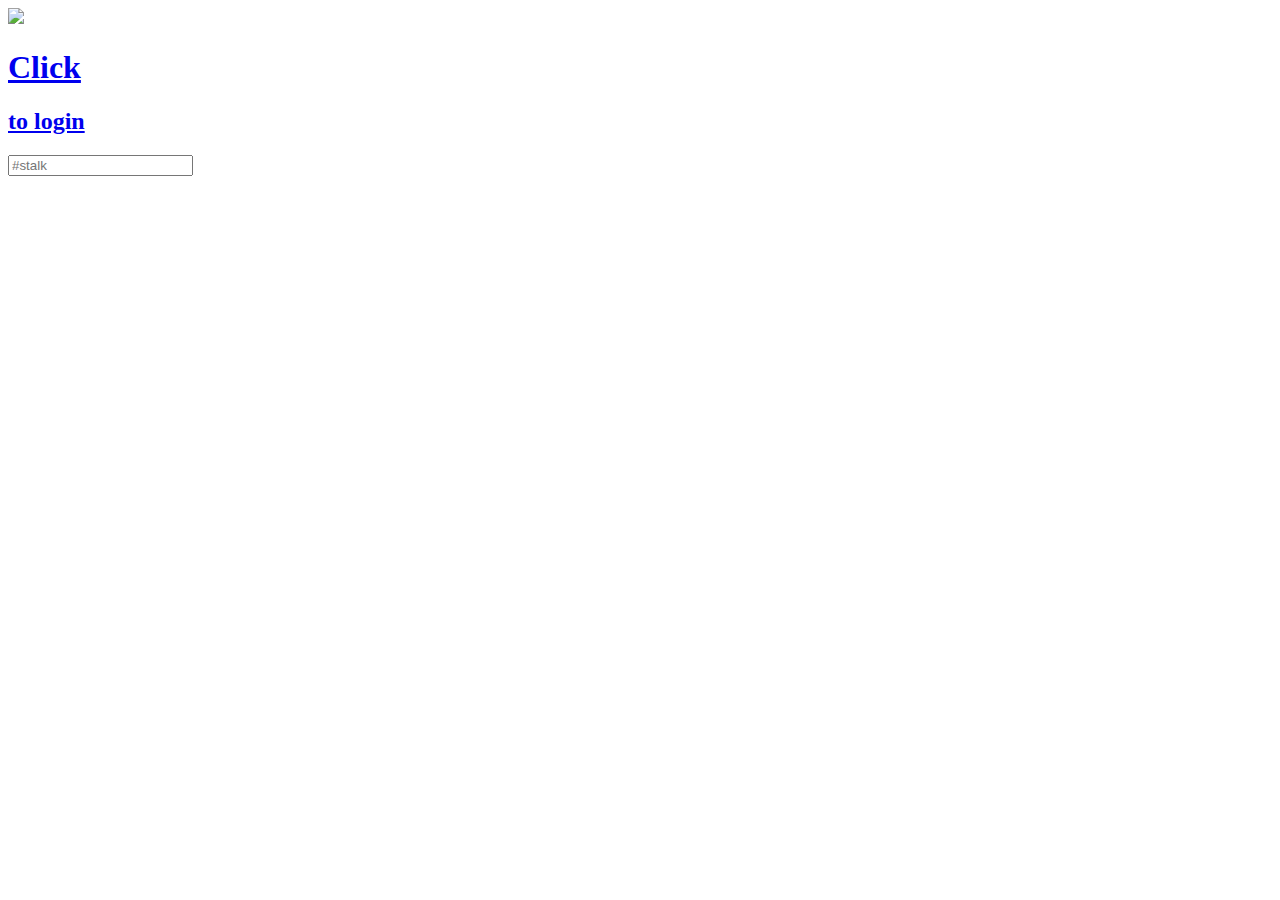
==== index.html @ 95a480c0 "Actually add opensearch to index.html" ====
<!DOCTYPE html>

<html>

	<head>
	<title>#stalk</title>

	<script type="text/javascript" src="https://code.jquery.com/jquery-2.1.4.js"></script>
	<script type="text/javascript" src="https://code.jquery.com/ui/1.11.4/jquery-ui.js"></script>

	<script type="text/javascript" src="js/jquery.appear.js"></script>
	<script type="text/javascript" src="js/jquery.query-object.js"></script>

	<script type="text/javascript" src="js/openjub.js"></script>

	<script type="text/javascript" src="js/stalk.js"></script>

	<link rel="stylesheet" href="style.css">
	<link rel="search" href="http://static.unto.net/opensearchdescription.xml" type="application/opensearchdescription+xml" title="Unto.net" />

	</head>

	<body>
		<img id="spinner" src="spinner.gif"></img>

		<div id="overlay">
			<a href="#" id="login">
				<h1>Click</h1>
				<h2>to login</h2>
			</a>
		</div>

		<div id="searchbar">
			<input type="text" placeholder="#stalk" id="search"></input>
		</div>


		<div id="frame">

		</div>
	</body>

</html>
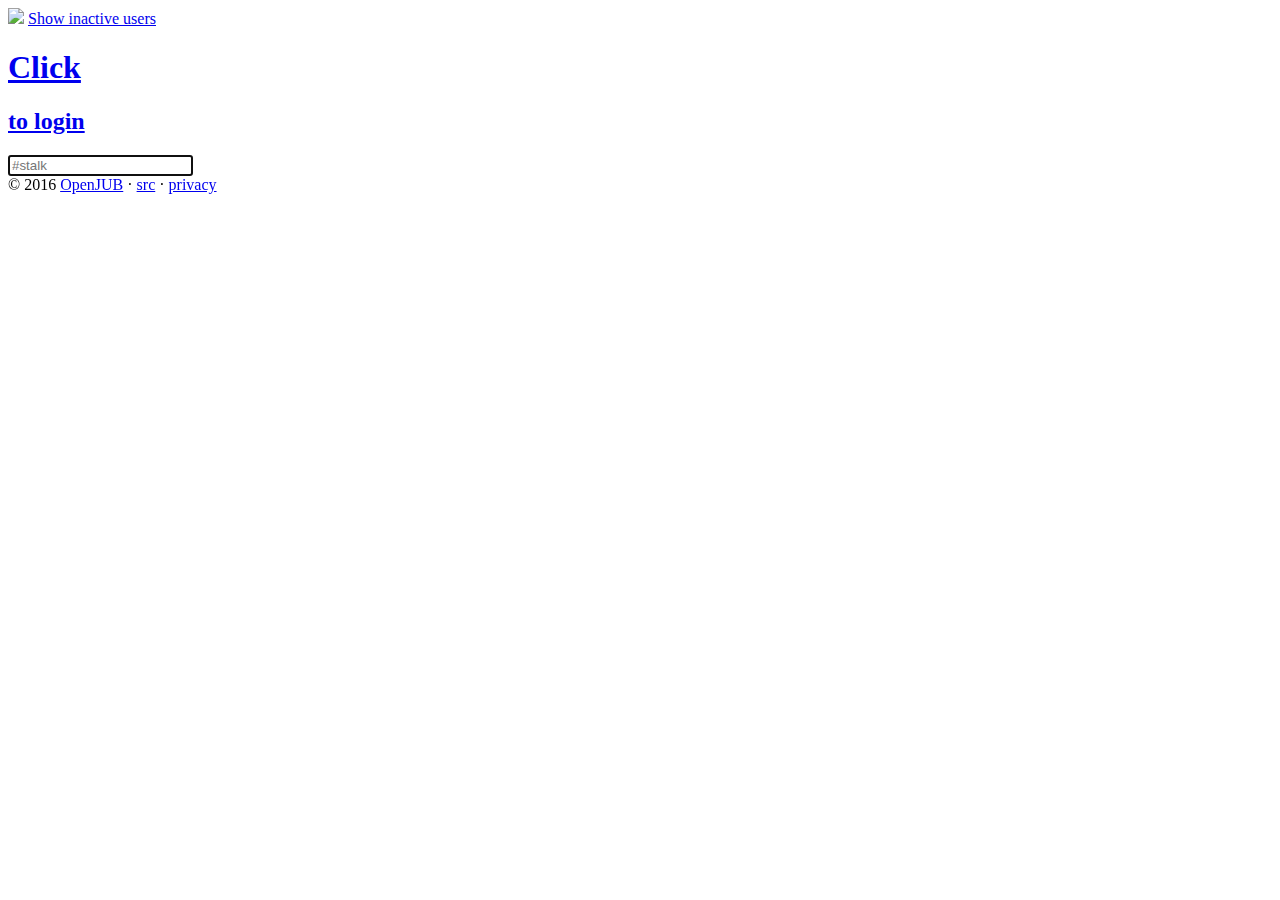
==== commit 3e03ec47: "Update index.html" ====
--- a/index.html
+++ b/index.html
@@ -3,7 +3,7 @@
 <html>
 
 	<head>
-	<title>#stalk</title>
+	<title>stalk</title>
 
 	<script type="text/javascript" src="https://code.jquery.com/jquery-2.1.4.js"></script>
 	<script type="text/javascript" src="https://code.jquery.com/ui/1.11.4/jquery-ui.js"></script>
@@ -13,15 +13,30 @@
 
 	<script type="text/javascript" src="js/openjub.js"></script>
 
-	<script type="text/javascript" src="js/stalk.js"></script>
+	<link rel="stylesheet" href="style.css">
+	<link rel="icon" href="/favicon.png" type="image/png">
+	<link rel="search" href="/opensearch.xml" type="application/opensearchdescription+xml" title="Project Stalk" />
 
-	<link rel="stylesheet" href="style.css">
-	<link rel="search" href="http://static.unto.net/opensearchdescription.xml" type="application/opensearchdescription+xml" title="Unto.net" />
+	<script>
+	  (function(i,s,o,g,r,a,m){i['GoogleAnalyticsObject']=r;i[r]=i[r]||function(){
+	  (i[r].q=i[r].q||[]).push(arguments)},i[r].l=1*new Date();a=s.createElement(o),
+	  m=s.getElementsByTagName(o)[0];a.async=1;a.src=g;m.parentNode.insertBefore(a,m)
+	  })(window,document,'script','//www.google-analytics.com/analytics.js','ga');
+
+	  ga('create', 'UA-68936800-1', 'auto');
+		ga('set', 'anonymizeIp', true);
+	  ga('send', 'pageview');
+
+	</script>
+
+	<meta name="viewport" content="width=device-width, initial-scale=1.0">
 
 	</head>
 
 	<body>
 		<img id="spinner" src="spinner.gif"></img>
+
+		<a href="#" id="show_inactive">Show inactive users</a>
 
 		<div id="overlay">
 			<a href="#" id="login">
@@ -38,6 +53,16 @@
 		<div id="frame">
 
 		</div>
+
+		<div id="credits">
+			<span>&copy; 2016 <a href="https://github.com/OpenJUB">OpenJUB</a></span>
+				&middot;
+			<a href="https://github.com/kuboschek/jupi">src</a>
+        &middot;
+      <a href="privacy.html">privacy</a>
+		</div>
+
+		<script type="text/javascript" src="js/stalk.js"></script>
 	</body>
 
 </html>
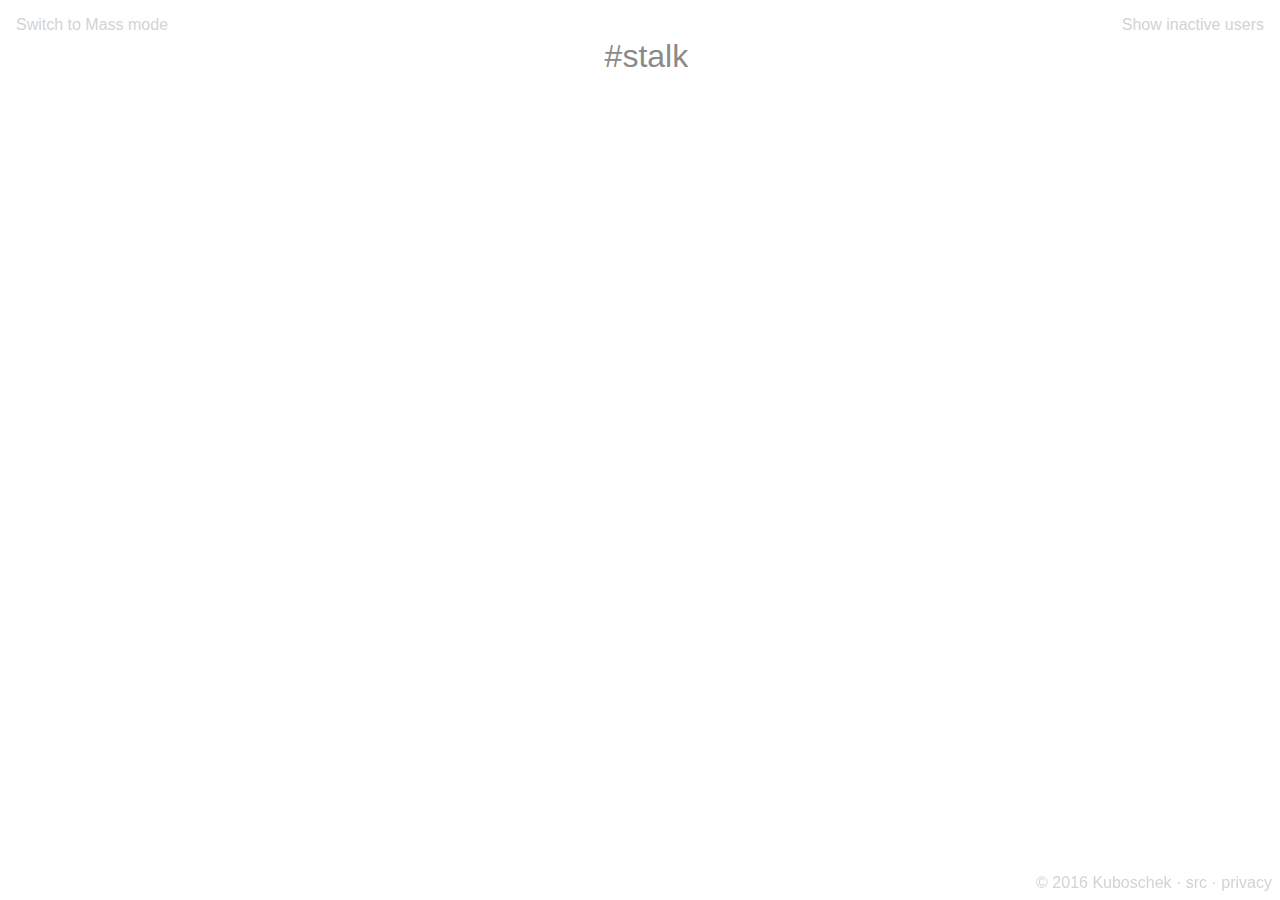
==== commit caa07852: "Merge 26879e296c910f016b93fb7644f518b2b2c18fcc into 70da0f2b33dea27bf8a663d0e1c3e3ff55170a3f" ====
--- a/index.html
+++ b/index.html
@@ -35,7 +35,8 @@
 
 	<body>
 		<img id="spinner" src="spinner.gif"></img>
-
+		
+		<a href="#" id="switch_mode">Switch to Mass mode</a>
 		<a href="#" id="show_inactive">Show inactive users</a>
 
 		<div id="overlay">
@@ -48,6 +49,10 @@
 		<div id="searchbar">
 			<input type="text" placeholder="#stalk" id="search"></input>
 		</div>
+		
+		<div id="searcharea">
+			<textarea placeholder="shift+enter to #stalk one per line" id="mass" rows="5"></textarea>
+		</div>
 
 
 		<div id="frame">
@@ -55,7 +60,7 @@
 		</div>
 
 		<div id="credits">
-			<span>&copy; 2016 <a href="https://github.com/OpenJUB">OpenJUB</a></span>
+			<span>&copy; 2016 <a href="https://twitter.com/kuboschek/">Kuboschek</a></span>
 				&middot;
 			<a href="https://github.com/kuboschek/jupi">src</a>
         &middot;
--- a/style.css
+++ b/style.css
@@ -0,0 +1,219 @@
+body {
+	margin: 0;
+	padding: 0;
+
+	font-family: sans-serif;
+}
+
+#overlay {
+	position: fixed;
+	padding-top: 10%;
+
+	left: 0;
+	top: 0;
+	width: 100%;
+	height: 100%;
+
+	z-index: 2000;
+
+	background: white;
+	display: none;
+
+	text-align: center;
+}
+
+#overlay h1, h2 {
+	margin-bottom: 0;
+	margin-top: 0;
+}
+
+#login {
+	margin-top: 2em;
+	color: black;
+	text-decoration: none;
+}
+
+#frame img {
+	width: 96px;
+	height: 128px;
+
+	margin: 0;
+	padding: 0;
+}
+
+#frame img.flag {
+	float: right;
+	width: initial;
+	height: initial;
+	padding-left: 8px;
+	margin-top: -6px;
+}
+
+#spinner {
+	margin: auto;
+	display: none;
+	position: fixed;
+
+	top: 50%;
+	left: 50%;
+}
+
+#frame {
+	display: flex;
+	/* align-items: center; */
+	justify-content: center;
+	flex-wrap: wrap;
+
+	padding-top: 128px;
+	padding-left: 5%;
+	padding-right: 5%;
+	top: 0;
+	left: 0;
+	right: 0;
+	bottom: 0;
+}
+
+div.highlight a {
+	text-decoration: none;
+	color: inherit;
+}
+
+/*
+#frame img {
+	display: none;
+}
+*/
+
+#privacy-text {
+	margin-top: 1em;
+	margin-left: 1em;
+}
+
+#privacy-text h1 {
+	margin-top: 0;
+}
+
+#privacy-text a {
+	text-decoration: none;
+}
+
+#searchbar {
+
+}
+
+#searcharea {
+	display: none; 
+}
+
+#switch_mode {
+	position: absolute;
+	top: 16px;
+	left: 16px;
+
+	text-decoration: none;
+	color: lightgray;
+}
+
+#show_inactive {
+	position: absolute;
+	top: 16px;
+	right: 16px;
+
+	text-decoration: none;
+	color: lightgray;
+}
+
+#search, #mass {
+	position: fixed;
+
+	width: 75%;
+
+	opacity: 0.85;
+
+	font-size: 24pt;
+	border-style: none;
+	outline: none;
+	text-align: center;
+	padding: 0.2em;
+	margin: 1em 0 1em 12.5%;
+}
+
+#massleft, #massright {
+	width: 50%; 
+	text-align: center; 
+	
+	position: absolute; 
+	top: 300px; 
+}
+
+#massleft {
+	left: 0px;
+}
+
+#massright {
+	right: 0px; 
+}
+
+.c-n {
+	background-color: yellow;
+	color: purple;
+}
+
+.c-k {
+	background-color: red;
+	color: white;
+}
+
+.c-m {
+	background-color: blue;
+	color: white;
+}
+
+.c-3 {
+	background-color: green;
+	color: white;
+}
+
+.c-none {
+	background-color: white;
+}
+
+#credits {
+	position: fixed;
+
+	right: 0.5em;
+	bottom: 0.5em;
+	color: lightgray;
+}
+
+#credits a {
+	text-decoration: none;
+	color: lightgray;
+}
+
+div.highlight {
+    position: absolute;
+    padding: 8px 8px 8px 8px;
+
+    margin-top: -8px;
+    margin-left: -8px;
+
+    max-width: 192px;
+
+    -webkit-box-shadow: 0 0 20px 1px rgba(0,0,0,1);
+    -moz-box-shadow: 0 0 20px 1px rgba(0,0,0,1);
+    box-shadow: 0 0 20px 1px rgba(0,0,0,1);
+}
+
+div.highlight ul {
+	list-style: none;
+	padding: 0;
+}
+
+div.highlight ul li {
+	padding-bottom: 0.5em;
+}
+
+div.highlight ul li:last-child {
+	padding-bottom: 0;
+}
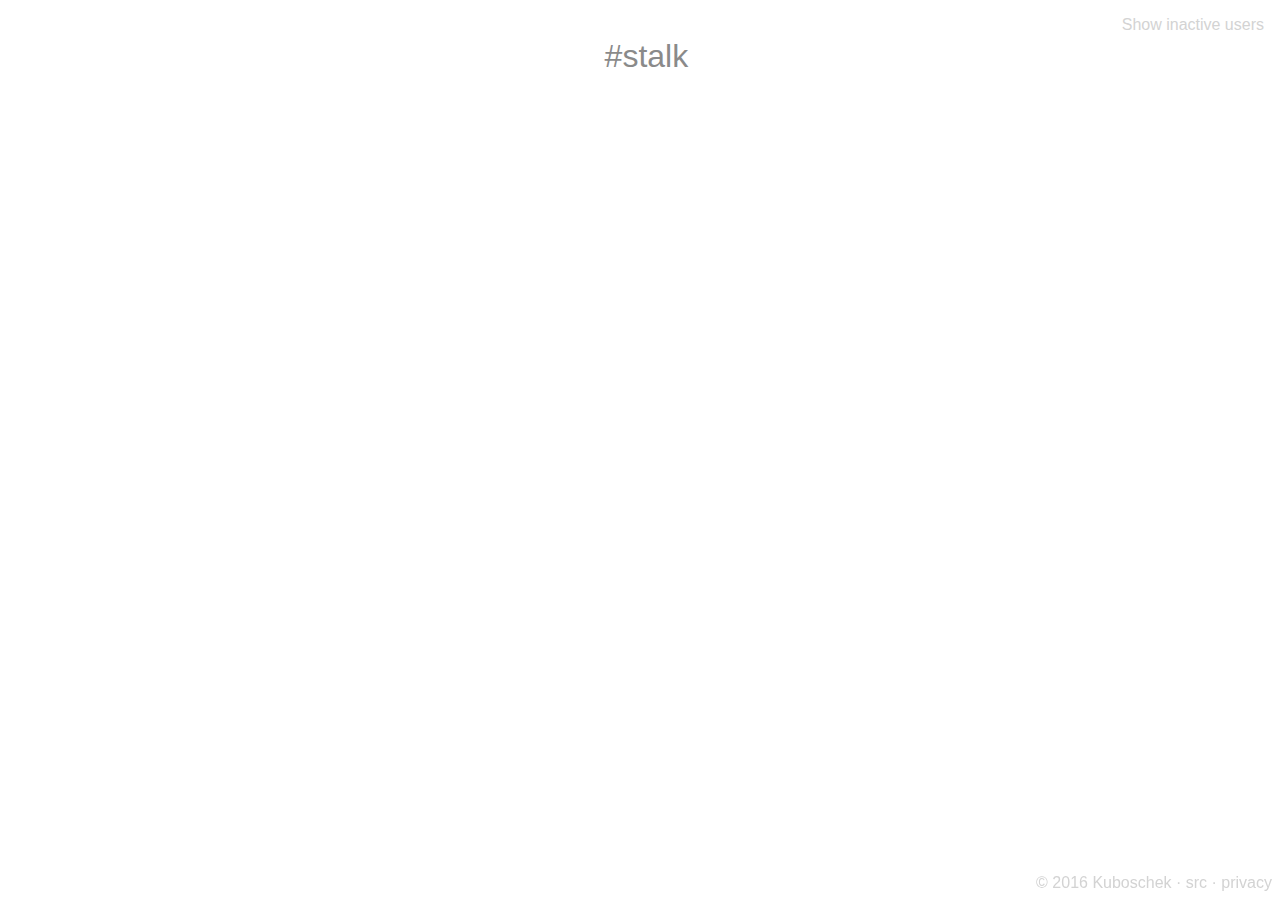
==== commit f45f202c: "Add GPL license to project." ====
--- a/index.html
+++ b/index.html
@@ -1,4 +1,21 @@
 <!DOCTYPE html>
+<!--
+JUPI - Plain and simple jPeople client using the OpenJUB API
+Copyright (C) 2016  Leonhard Kuboschek
+
+This program is free software: you can redistribute it and/or modify
+it under the terms of the GNU General Public License as published by
+the Free Software Foundation, either version 3 of the License, or
+(at your option) any later version.
+
+This program is distributed in the hope that it will be useful,
+but WITHOUT ANY WARRANTY; without even the implied warranty of
+MERCHANTABILITY or FITNESS FOR A PARTICULAR PURPOSE.  See the
+GNU General Public License for more details.
+
+You should have received a copy of the GNU General Public License
+along with this program.  If not, see <http://www.gnu.org/licenses/>.
+-->
 
 <html>
 
@@ -35,8 +52,7 @@
 
 	<body>
 		<img id="spinner" src="spinner.gif"></img>
-		
-		<a href="#" id="switch_mode">Switch to Mass mode</a>
+
 		<a href="#" id="show_inactive">Show inactive users</a>
 
 		<div id="overlay">
@@ -48,10 +64,6 @@
 
 		<div id="searchbar">
 			<input type="text" placeholder="#stalk" id="search"></input>
-		</div>
-		
-		<div id="searcharea">
-			<textarea placeholder="shift+enter to #stalk one per line" id="mass" rows="5"></textarea>
 		</div>
 
 
--- a/style.css
+++ b/style.css
@@ -1,3 +1,20 @@
+/*
+JUPI - Plain and simple jPeople client using the OpenJUB API
+Copyright (C) 2016  Leonhard Kuboschek
+
+This program is free software: you can redistribute it and/or modify
+it under the terms of the GNU General Public License as published by
+the Free Software Foundation, either version 3 of the License, or
+(at your option) any later version.
+
+This program is distributed in the hope that it will be useful,
+but WITHOUT ANY WARRANTY; without even the implied warranty of
+MERCHANTABILITY or FITNESS FOR A PARTICULAR PURPOSE.  See the
+GNU General Public License for more details.
+
+You should have received a copy of the GNU General Public License
+along with this program.  If not, see <http://www.gnu.org/licenses/>.
+*/
 body {
 	margin: 0;
 	padding: 0;
@@ -101,19 +118,6 @@
 
 }
 
-#searcharea {
-	display: none; 
-}
-
-#switch_mode {
-	position: absolute;
-	top: 16px;
-	left: 16px;
-
-	text-decoration: none;
-	color: lightgray;
-}
-
 #show_inactive {
 	position: absolute;
 	top: 16px;
@@ -123,7 +127,7 @@
 	color: lightgray;
 }
 
-#search, #mass {
+#search {
 	position: fixed;
 
 	width: 75%;
@@ -138,21 +142,6 @@
 	margin: 1em 0 1em 12.5%;
 }
 
-#massleft, #massright {
-	width: 50%; 
-	text-align: center; 
-	
-	position: absolute; 
-	top: 300px; 
-}
-
-#massleft {
-	left: 0px;
-}
-
-#massright {
-	right: 0px; 
-}
 
 .c-n {
 	background-color: yellow;
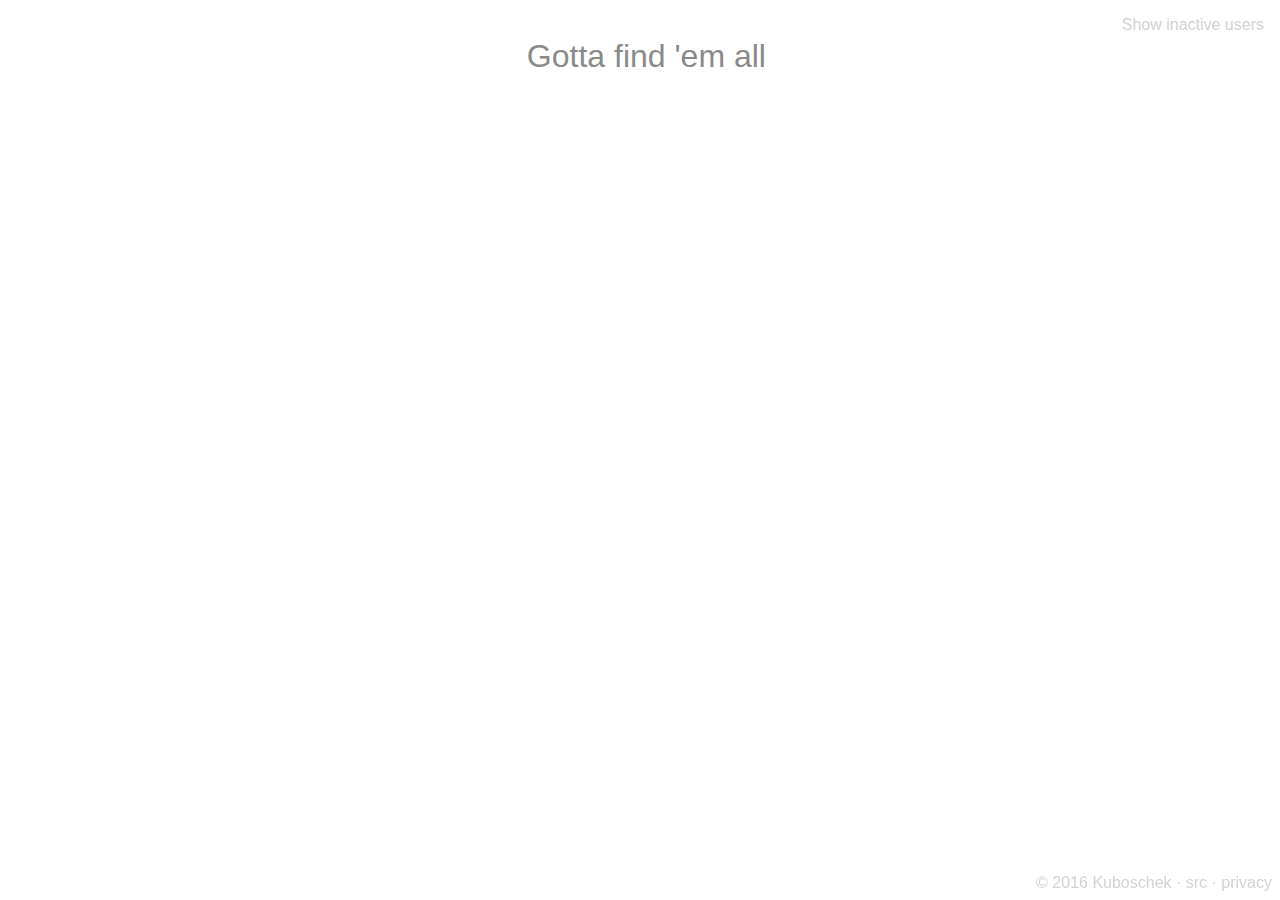
==== commit 6ef51f2c: "Merge upstream" ====
--- a/index.html
+++ b/index.html
@@ -20,7 +20,7 @@
 <html>
 
 	<head>
-	<title>stalk</title>
+	<title>people</title>
 
 	<script type="text/javascript" src="https://code.jquery.com/jquery-2.1.4.js"></script>
 	<script type="text/javascript" src="https://code.jquery.com/ui/1.11.4/jquery-ui.js"></script>
@@ -32,7 +32,7 @@
 
 	<link rel="stylesheet" href="style.css">
 	<link rel="icon" href="/favicon.png" type="image/png">
-	<link rel="search" href="/opensearch.xml" type="application/opensearchdescription+xml" title="Project Stalk" />
+	<link rel="search" href="/opensearch.xml" type="application/opensearchdescription+xml" title="Project People" />
 
 	<script>
 	  (function(i,s,o,g,r,a,m){i['GoogleAnalyticsObject']=r;i[r]=i[r]||function(){
@@ -63,7 +63,7 @@
 		</div>
 
 		<div id="searchbar">
-			<input type="text" placeholder="#stalk" id="search"></input>
+			<input type="text" placeholder="Gotta find 'em all" id="search"></input>
 		</div>
 
 
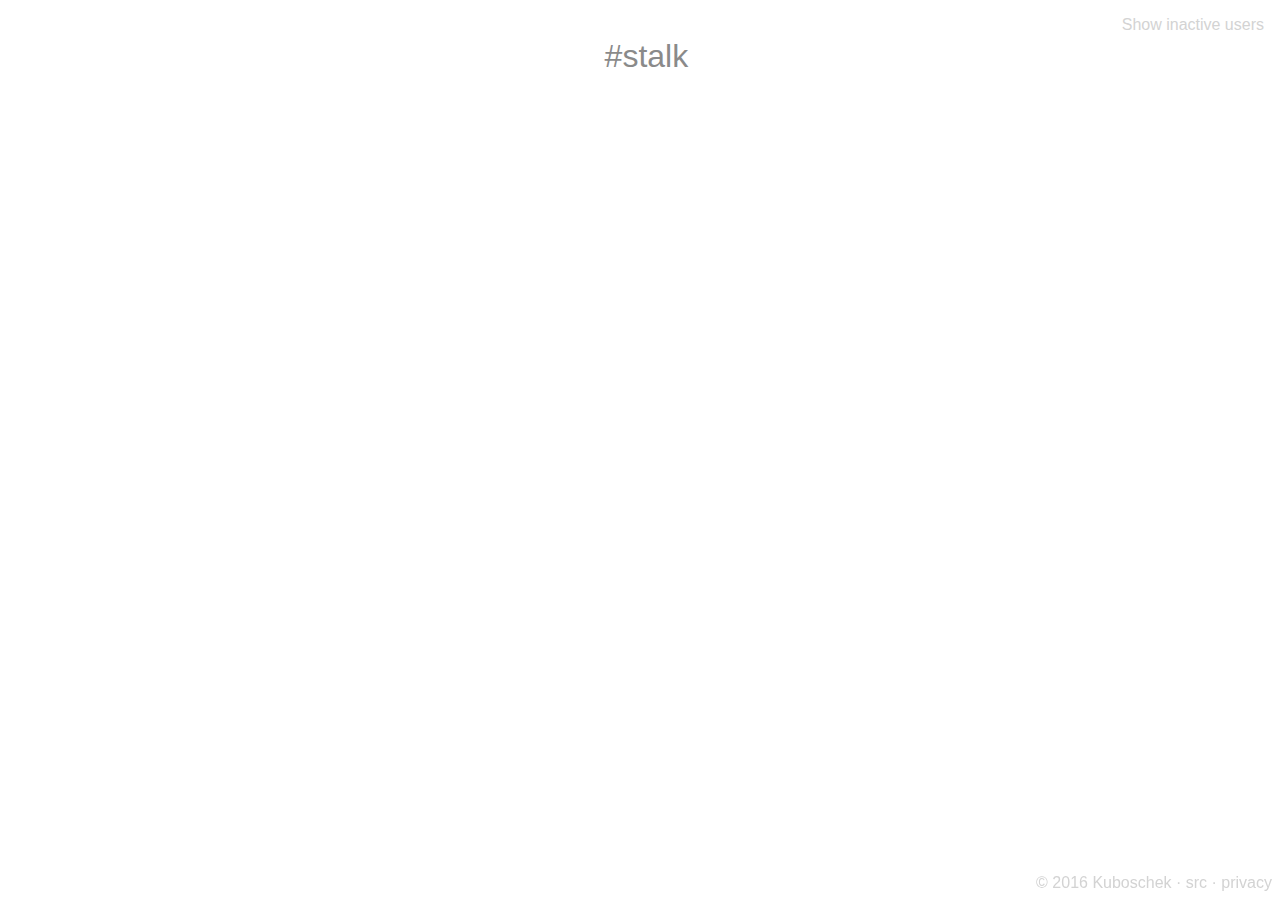
==== commit bf8c6c1b: "Move to new OAuth Backend" ====
--- a/index.html
+++ b/index.html
@@ -28,11 +28,13 @@
 	<script type="text/javascript" src="js/jquery.appear.js"></script>
 	<script type="text/javascript" src="js/jquery.query-object.js"></script>
 
-	<script type="text/javascript" src="js/openjub.js"></script>
+	<script type="text/javascript" src="js/oauth.js"></script>
+  <script type="text/javascript" src="js/PreJsPy.js"></script>
+	<script type="text/javascript" src="js/dreamClient.js"></script>
 
 	<link rel="stylesheet" href="style.css">
 	<link rel="icon" href="/favicon.png" type="image/png">
-	<link rel="search" href="/opensearch.xml" type="application/opensearchdescription+xml" title="Project People" />
+	<link rel="search" href="/opensearch.xml" type="application/opensearchdescription+xml" title="Project Stalk" />
 
 	<script>
 	  (function(i,s,o,g,r,a,m){i['GoogleAnalyticsObject']=r;i[r]=i[r]||function(){
@@ -40,7 +42,7 @@
 	  m=s.getElementsByTagName(o)[0];a.async=1;a.src=g;m.parentNode.insertBefore(a,m)
 	  })(window,document,'script','//www.google-analytics.com/analytics.js','ga');
 
-	  ga('create', 'UA-68936800-1', 'auto');
+	  ga('create', 'UA-68936800-3', 'auto');
 		ga('set', 'anonymizeIp', true);
 	  ga('send', 'pageview');
 
@@ -56,14 +58,11 @@
 		<a href="#" id="show_inactive">Show inactive users</a>
 
 		<div id="overlay">
-			<a href="#" id="login">
-				<h1>Click</h1>
-				<h2>to login</h2>
-			</a>
+			Authenticating, please wait ...
 		</div>
 
 		<div id="searchbar">
-			<input type="text" placeholder="Gotta find 'em all" id="search"></input>
+			<input type="text" placeholder="#stalk" id="search"></input>
 		</div>
 
 
